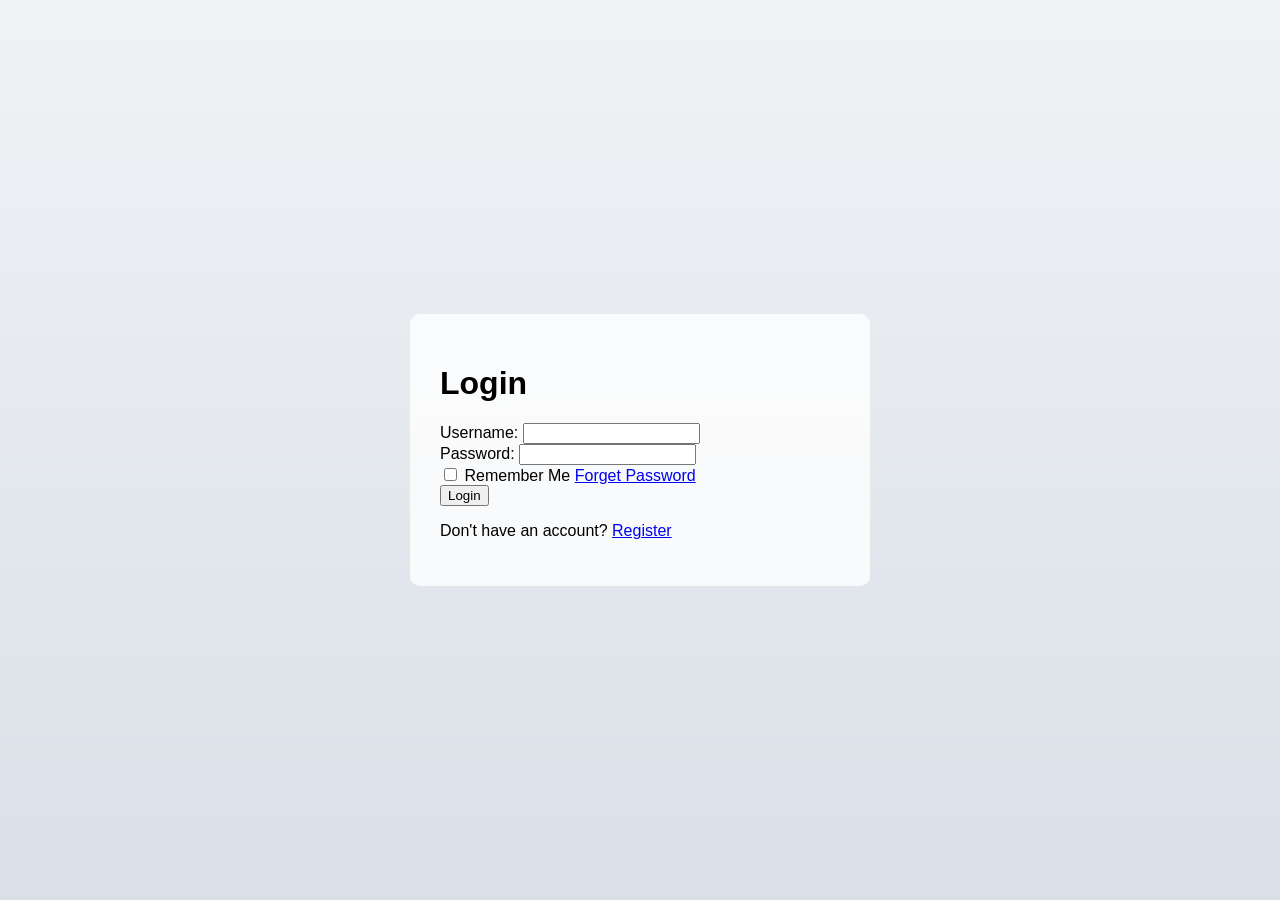
==== index.html @ 43a87c6f "Rename login.html to index.html" ====
<!DOCTYPE html>
<html>
<head>
    <title>Login Form</title>
    <link rel="stylesheet" href="style.css">
</head>
<body>
    <div class="container">
        <div class="login-form">
            <h1>Login</h1>
            <form>
                <div class="form-group">
                    <label for="username">Username:</label>
                    <input type="text" id="username" name="username" required>
                </div>
                <div class="form-group">
                    <label for="password">Password:</label>
                    <input type="password" id="password" name="password" required>
                </div>
                <div class="form-group">
                    <input type="checkbox" id="rememberMe" name="rememberMe">
                    <label for="rememberMe">Remember Me</label>
                    <a href="#">Forget Password</a>
                </div>
                <button type="submit">Login</button>
                <p>Don't have an account? <a href="#">Register</a></p>
            </form>
        </div>
    </div>
    <script src="script.js"></script>
</body>
</html>
---- style.css ----
body {
    font-family: Arial, sans-serif;
    background: linear-gradient(to bottom, #f0f2f5, #d9e0e7); /* Soft gradient background */
    display: flex;
    justify-content: center;
    align-items: center;
    min-height: 100vh;
    margin: 0;
}

.container {
    width: 400px;
    background-color: rgba(255, 255, 255, 0.8); /* Translucent white background */
    padding: 30px;
    border-radius: 10px;}
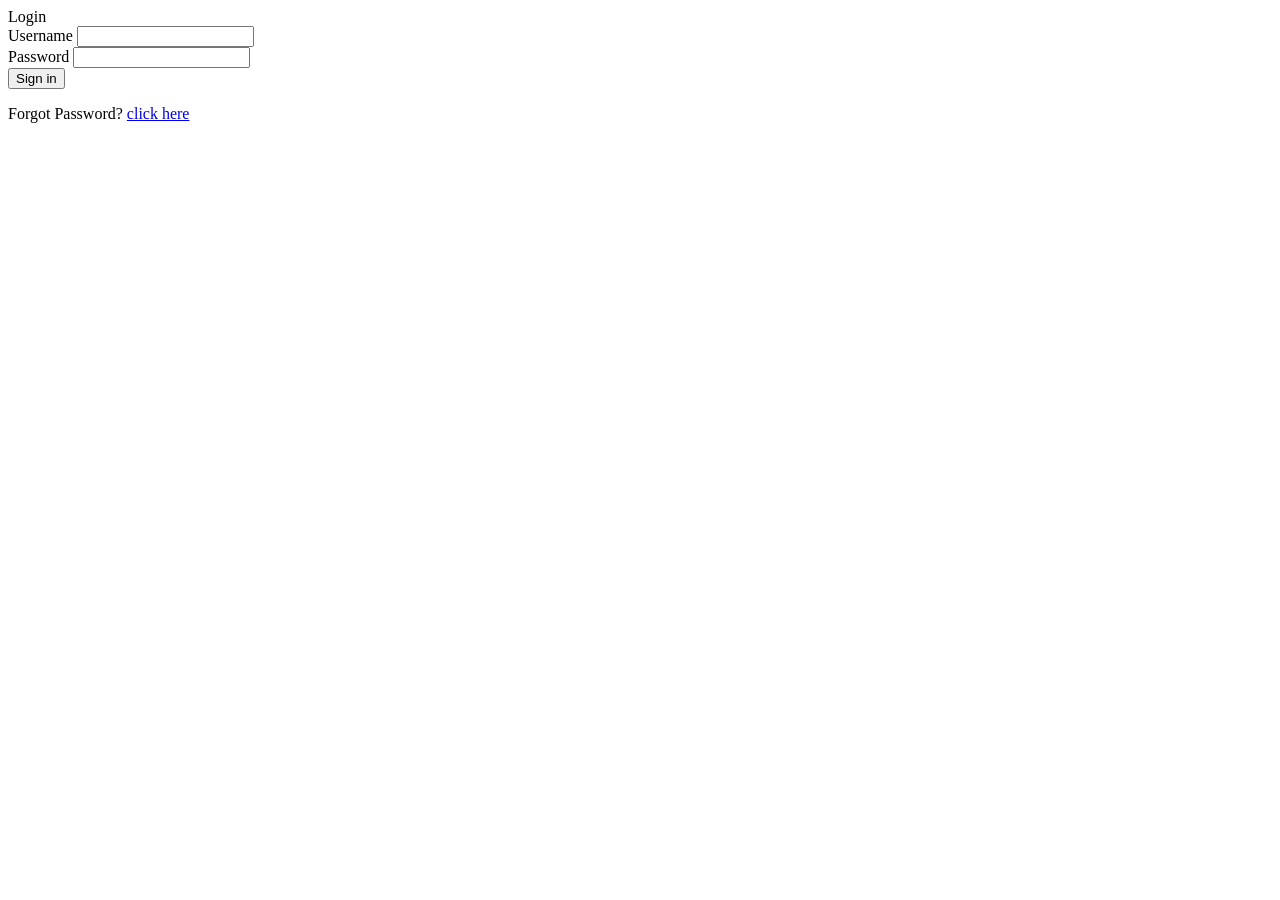
==== commit 307124b1: "Update index.html" ====
--- a/index.html
+++ b/index.html
@@ -1,32 +1,27 @@
-<!DOCTYPE html>
-<html>
+<html lang="en">
 <head>
+    <meta charset="UTF-8">
+    <meta name="viewport" content="width=device-width, initial-scale=1.0">
     <title>Login Form</title>
-    <link rel="stylesheet" href="style.css">
 </head>
+
 <body>
-    <div class="container">
-        <div class="login-form">
-            <h1>Login</h1>
-            <form>
-                <div class="form-group">
-                    <label for="username">Username:</label>
-                    <input type="text" id="username" name="username" required>
-                </div>
-                <div class="form-group">
-                    <label for="password">Password:</label>
-                    <input type="password" id="password" name="password" required>
-                </div>
-                <div class="form-group">
-                    <input type="checkbox" id="rememberMe" name="rememberMe">
-                    <label for="rememberMe">Remember Me</label>
-                    <a href="#">Forget Password</a>
-                </div>
-                <button type="submit">Login</button>
-                <p>Don't have an account? <a href="#">Register</a></p>
-            </form>
+    <div class="neumorphic-card">
+        <div class="neumorphic-card__header">Login</div>
+        <form onsubmit="event.preventDefault()" action="" class="neumorphic-form">
+            <div class="neumorphic-input-wrapper">
+                <label for="neumorphic-username">Username</label>
+                <input type="text" name="neumorphic-username" id="neumorphic-username">
+            </div>
+            <div class="neumorphic-input-wrapper">
+                <label for="neumorphic-password">Password</label>
+                <input type="password" name="neumorphic-password" id="neumorphic-password">
+            </div>
+            <button type="submit">Sign in</button>
+        </form>
+        <div class="neumorphic-card__footer">
+            <p>Forgot Password? <a href="#">click here</a></p>
         </div>
     </div>
-    <script src="script.js"></script>
 </body>
 </html>
